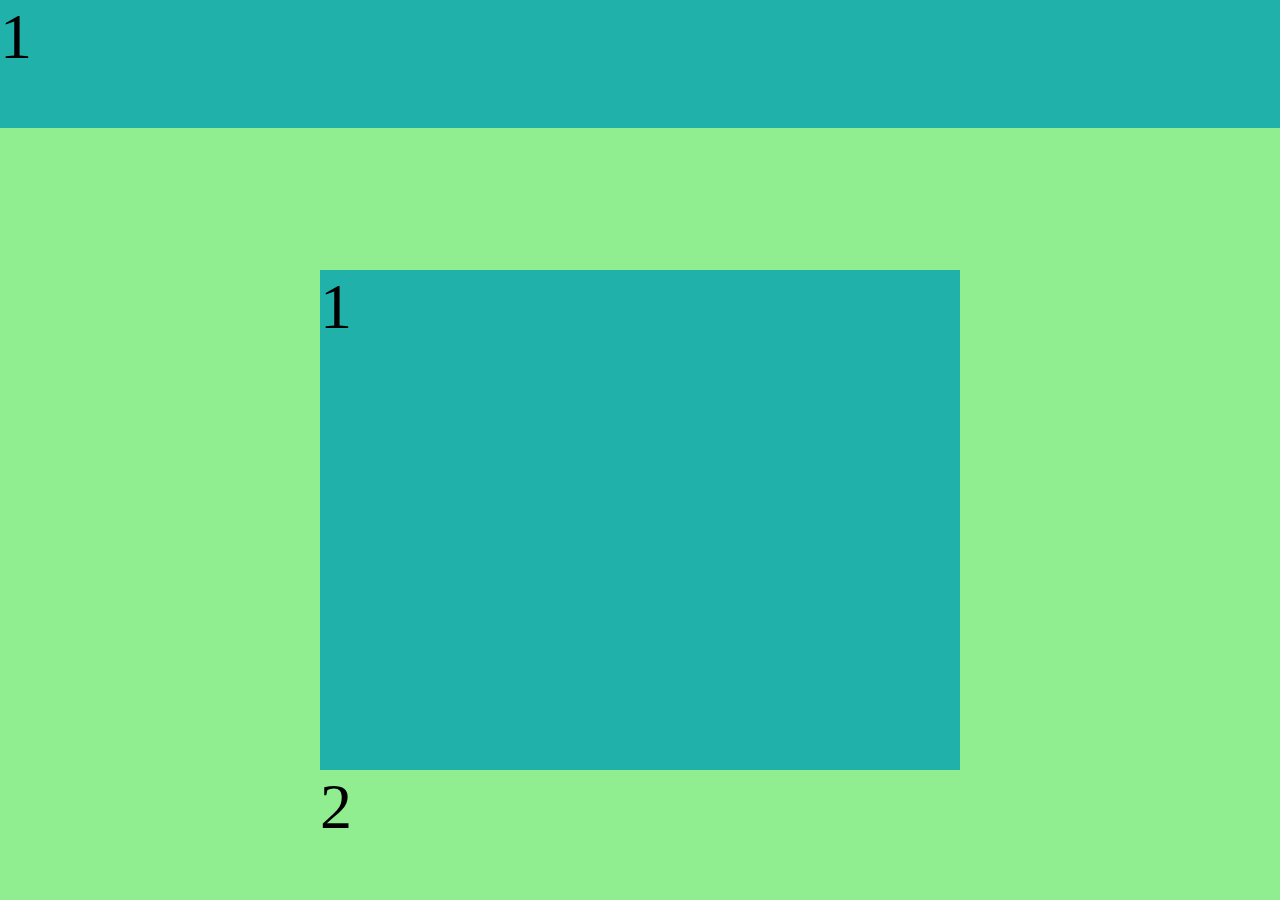
==== index.html @ ae936f10 "first commit" ====
<!DOCTYPE html>
<html lang="en">
  <head>
    <meta charset="UTF-8" />
    <meta http-equiv="X-UA-Compatible" content="IE=edge" />
    <meta name="viewport" content="width=device-width, initial-scale=1.0" />
    <title>Document</title>
    <link href="./snapSlider.css" rel="stylesheet" />
  </head>
  <body>
    <div class="container">
      <div class="single_Slider x" dir="ltr">
        <div class="item">1</div>
        <div class="item">2</div>
        <div class="item">3</div>
        <div class="item">4</div>
        <div class="item">5</div>
      </div>

      <div class="single_Slider y" dir="ltr">
        <div class="item">1</div>
        <div class="item">2</div>
        <div class="item">3</div>
        <div class="item">4</div>
        <div class="item">5</div>
      </div>
    </div>
  </body>
</html>
---- snapSlider.css ----
html,
body,
.container {
  margin: 0;
  box-sizing: border-box;
  height: 100%;
}

.container {
  background-color: lightgreen;
  display: flex;
  flex-flow: column nowrap;
}

.single_Slider {
  display: flex;
  overflow-x: auto;
}

.x {
  flex-flow: row nowrap;
  scroll-snap-type: x proximity;
  flex: 1 1 30%;
}

.y {
  flex-flow: column nowrap;
  scroll-snap-type: y mandatory;
  display: flex;
  align-items: center;
  flex: 1 1 70%;
}

.single_Slider.x > * {
  scroll-snap-align: center;
}
.single_Slider.y > * {
  scroll-snap-align: start;
}

.x > .item {
  flex: none;
  width: 100%;
  height: 128px;
  font-size: 4rem;
}
.y > .item {
  flex: none;
  width: 50%;
  height: 500px;
  font-size: 4rem;
}

.item:nth-child(odd) {
  background-color: lightseagreen;
}
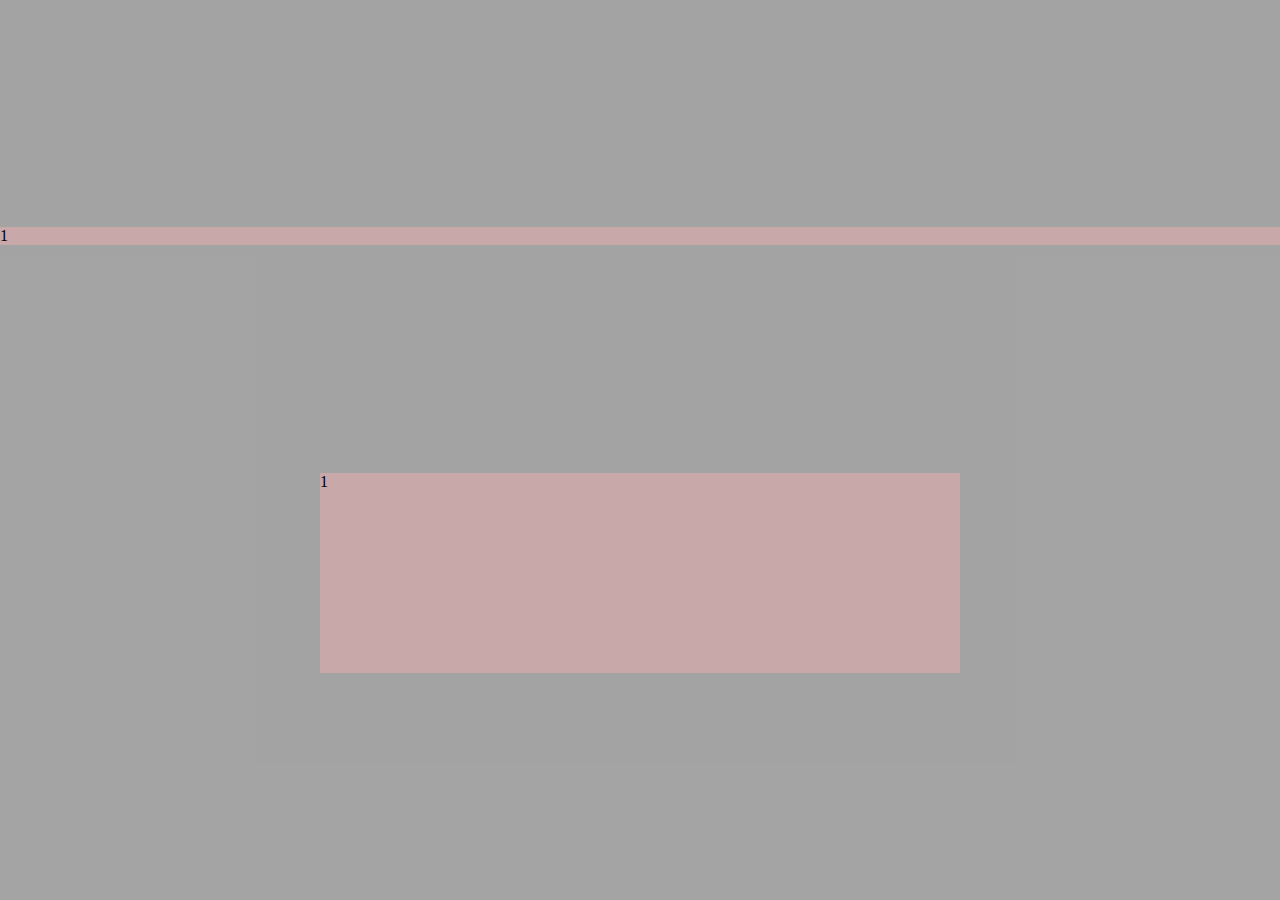
==== commit ce33e828: "revision" ====
--- a/index.html
+++ b/index.html
@@ -9,7 +9,7 @@
   </head>
   <body>
     <div class="container">
-      <div class="single_Slider x" dir="ltr">
+      <div class="single_Slider x scroll-snap" dir="ltr">
         <div class="item">1</div>
         <div class="item">2</div>
         <div class="item">3</div>
@@ -17,7 +17,7 @@
         <div class="item">5</div>
       </div>
 
-      <div class="single_Slider y" dir="ltr">
+      <div class="single_Slider y scroll-snap" dir="ltr">
         <div class="item">1</div>
         <div class="item">2</div>
         <div class="item">3</div>
--- a/snapSlider.css
+++ b/snapSlider.css
@@ -1,56 +1,54 @@
 html,
-body,
-.container {
+body {
   margin: 0;
   box-sizing: border-box;
+  background-color: rgba(0, 0, 0, 0.3);
   height: 100%;
 }
 
 .container {
-  background-color: lightgreen;
+  background-color: rgba(255, 255, 255, 0.3);
+  height: 100%;
   display: flex;
   flex-flow: column nowrap;
+  align-items: center;
+  justify-content: space-evenly;
 }
 
 .single_Slider {
+  background-color: rgba(255, 255, 255, 0.3);
   display: flex;
-  overflow-x: auto;
+}
+.scroll-snap {
+  scroll-snap-type: both mandatory;
+}
+.scroll-snap > * {
+  scroll-snap-align: center;
 }
 
 .x {
   flex-flow: row nowrap;
-  scroll-snap-type: x proximity;
-  flex: 1 1 30%;
-}
-
-.y {
-  flex-flow: column nowrap;
-  scroll-snap-type: y mandatory;
-  display: flex;
-  align-items: center;
-  flex: 1 1 70%;
-}
-
-.single_Slider.x > * {
-  scroll-snap-align: center;
-}
-.single_Slider.y > * {
-  scroll-snap-align: start;
+  width: 100%;
+  overflow-x: auto;
 }
 
 .x > .item {
   flex: none;
   width: 100%;
-  height: 128px;
-  font-size: 4rem;
 }
+
+.y {
+  flex-flow: column nowrap;
+  width: 50%;
+  height: 200px;
+  overflow-y: auto;
+}
+
 .y > .item {
   flex: none;
-  width: 50%;
-  height: 500px;
-  font-size: 4rem;
+  height: 200px;
 }
-
-.item:nth-child(odd) {
-  background-color: lightseagreen;
+.x > .item:nth-child(odd),
+.y > .item:nth-child(odd) {
+  background-color: rgba(226, 118, 118, 0.3);
 }
